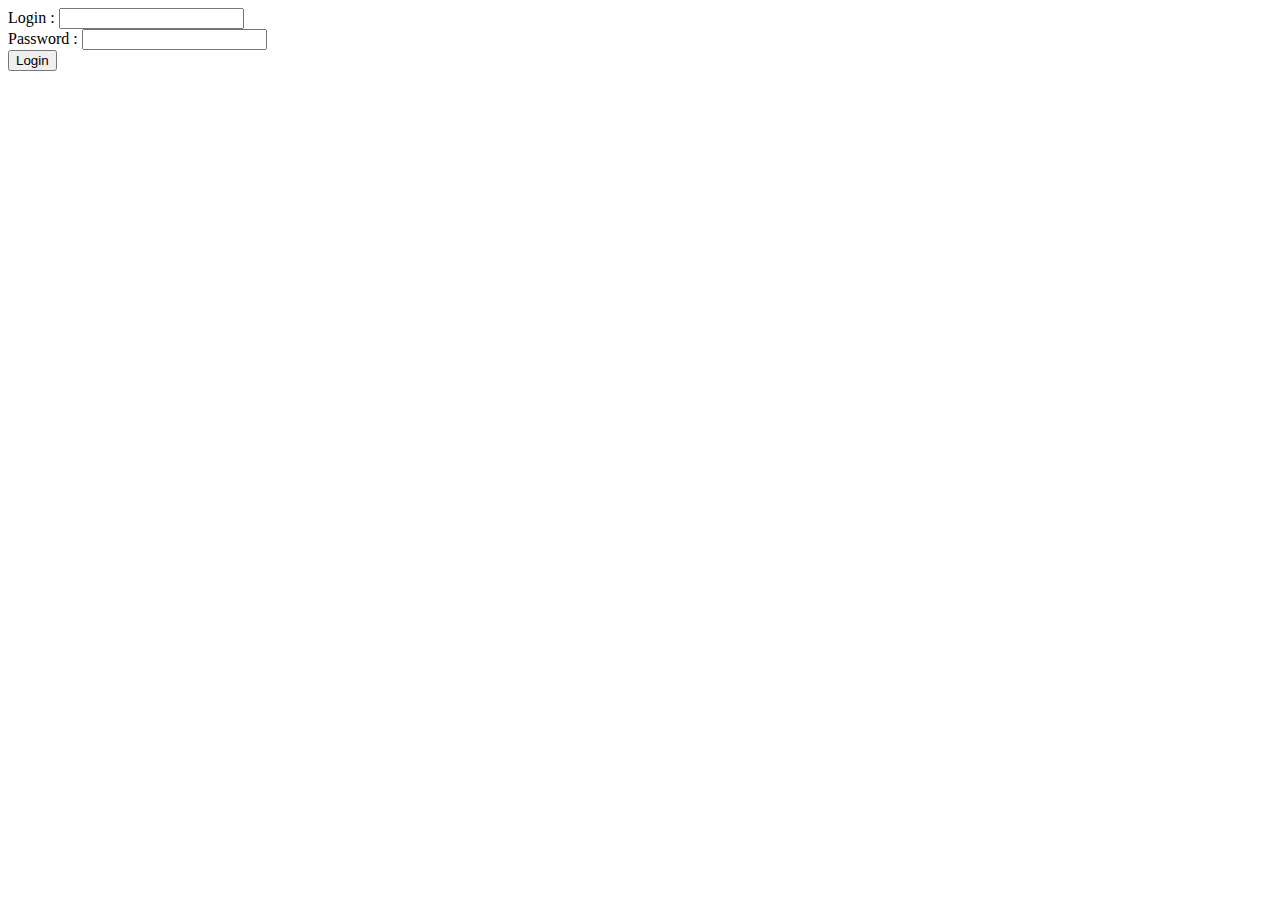
==== spring-security/src/main/resources/templates/login.html @ 2c05d2db "first commit spring security project" ====
<!DOCTYPE html>
<html xmlns:th="http://www.thymeleaf.org">
<head>
<meta charset="utf-8" />
<title>Authentification</title>
</head>
<body>

	<div>
		<form th:action="@{/login}"method="post">
			<div>
				<label>Login : </label>
				<input type="text" name="username" />
			</div>
			<div>
				<label>Password : </label>
				<input type="password" name="password" />
			</div>
			<div>
				<input type="submit" value="Login" />
			</div>
		</form>
	</div>

</body>
</html>
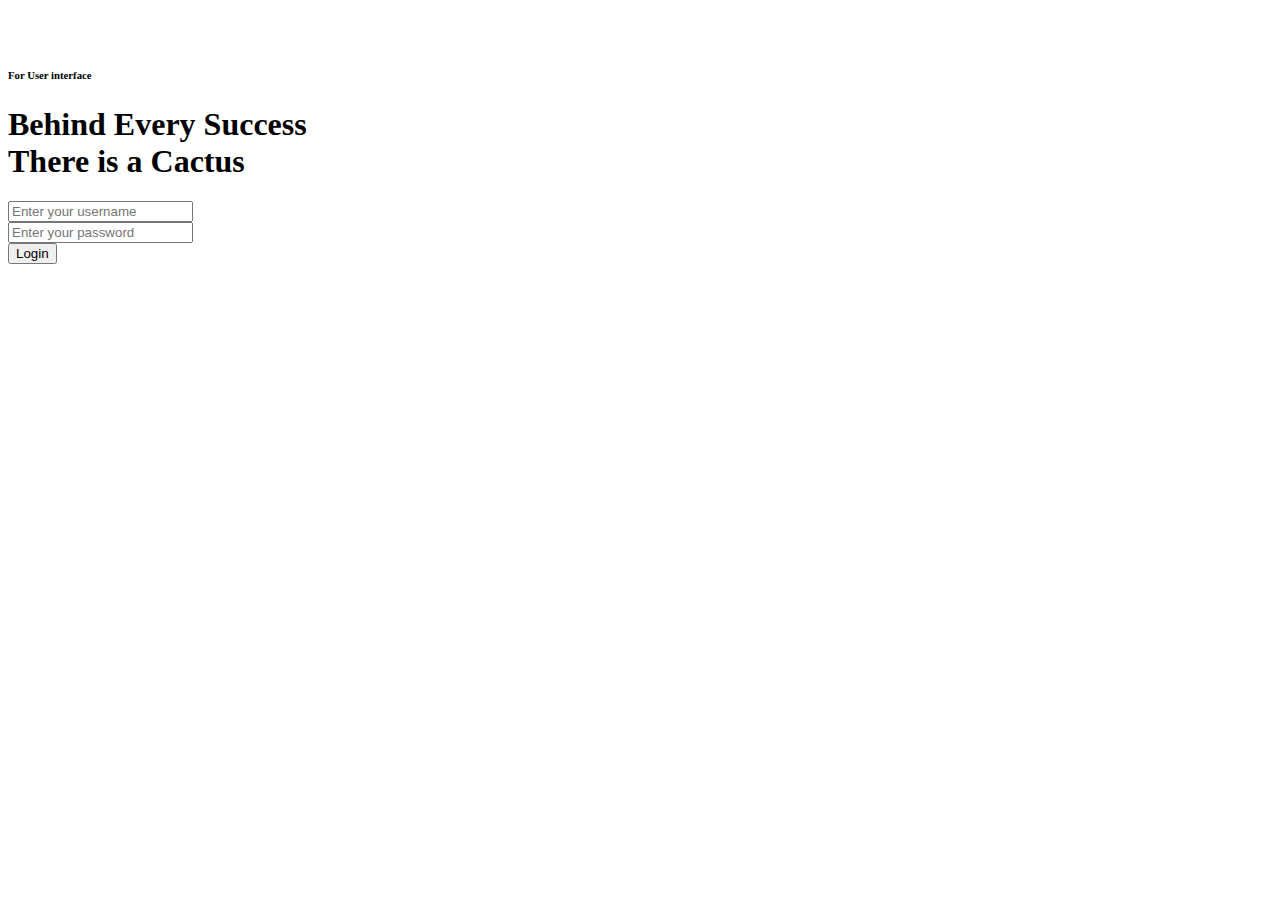
==== commit 418d6f0c: "almost complete" ====
--- a/spring-security/src/main/resources/templates/login.html
+++ b/spring-security/src/main/resources/templates/login.html
@@ -1,26 +1,98 @@
 <!DOCTYPE html>
-<html xmlns:th="http://www.thymeleaf.org">
+<html lang="fr" class="no-js" xmlns:th="http://www.thymeleaf.org">
 <head>
-<meta charset="utf-8" />
-<title>Authentification</title>
+<!-- Mobile Specific Meta -->
+<meta name="viewport"
+	content="width=device-width, initial-scale=1, shrink-to-fit=no">
+<meta charset="UTF-8">
+<title>CellOn - Login</title>
+
+<link href="https://fonts.googleapis.com/css?family=Poppins:100,300,500"
+	rel="stylesheet" type="text/css">
+	
+<!--
+		CSS
+		============================================= -->
+<link rel="stylesheet" type="text/css" th:href="@{css/linearicons.css}">
+<link rel="stylesheet" type="text/css" th:href="@{css/owl.carousel.css}">
+<link rel="stylesheet" type="text/css" th:href="@{css/font-awesome.min.css}">
+<link rel="stylesheet" type="text/css" th:href="@{css/nice-select.css}">
+<link rel="stylesheet" type="text/css" th:href="@{css/magnific-popup.css}">
+<link rel="stylesheet" type="text/css" th:href="@{css/bootstrap.css}">
+<link rel="stylesheet" type="text/css" th:href="@{css/main.css}">
 </head>
 <body>
 
-	<div>
-		<form th:action="@{/login}"method="post">
-			<div>
-				<label>Login : </label>
-				<input type="text" name="username" />
+	<div class="oz-body-wrap">
+		<!-- Start Header Area -->
+		<header class="default-header">
+			<div class="container-fluid">
+				<div class="header-wrap">
+					<div
+						class="header-top d-flex justify-content-between align-items-center">
+						<div class="logo">
+							<a href="index.html"><img src="img/logo.png" alt=""></a>
+						</div>
+					</div>
+				</div>
 			</div>
-			<div>
-				<label>Password : </label>
-				<input type="password" name="password" />
+		</header>
+		<!-- End Header Area -->
+
+
+		<!-- Start Banner Area -->
+		<section class="banner-area relative">
+			<div class="container">
+				<div
+					class="row fullscreen align-items-center justify-content-center">
+					<div class="banner-left col-lg-6">
+						<img class="d-flex mx-auto img-fluid" src="img/header-img.png"
+							alt="">
+					</div>
+					<div class="col-lg-6">
+						<div class="story-content">
+							<h6 class="text-uppercase">For User interface</h6>
+							<h1>
+								Behind Every <span class="sp-1">Success</span><br> There is
+								a <span class="sp-2">Cactus</span>
+							</h1>
+							<form th:action="@{/login}" method="post"
+								class="contact-form">
+								<div class="row justify-content-center">
+									<div class="col-lg-5">
+										<input name="username" placeholder="Enter your username"
+											class="common-input mt-20" type="text" required />
+									</div>
+									<div class="col-lg-5">
+										<input name="password" placeholder="Enter your password"
+											class="common-input mt-20" type="password" required />
+									</div>
+									<div class="col-lg-10 d-flex justify-content-end">
+										<input type="submit" value="Login"
+											class="primary-btn white-bg d-inline-flex align-items-center mt-20">
+									</div>
+								</div>
+							</form>
+						</div>
+					</div>
+				</div>
 			</div>
-			<div>
-				<input type="submit" value="Login" />
-			</div>
-		</form>
+		</section>
+		<!-- End Banner Area -->
 	</div>
-
+	
+	<script src="js/vendor/jquery-2.2.4.min.js"></script>
+	<script
+		src="https://cdnjs.cloudflare.com/ajax/libs/popper.js/1.11.0/umd/popper.min.js"
+		integrity="sha384-b/U6ypiBEHpOf/4+1nzFpr53nxSS+GLCkfwBdFNTxtclqqenISfwAzpKaMNFNmj4"
+		crossorigin="anonymous"></script>
+	<script src="js/vendor/bootstrap.min.js"></script>
+	<script src="js/jquery.ajaxchimp.min.js"></script>
+	<script src="js/owl.carousel.min.js"></script>
+	<script src="js/jquery.nice-select.min.js"></script>
+	<script src="js/jquery.magnific-popup.min.js"></script>
+	<script src="js/jquery.counterup.min.js"></script>
+	<script src="js/waypoints.min.js"></script>
+	<script src="js/main.js"></script>
 </body>
 </html>